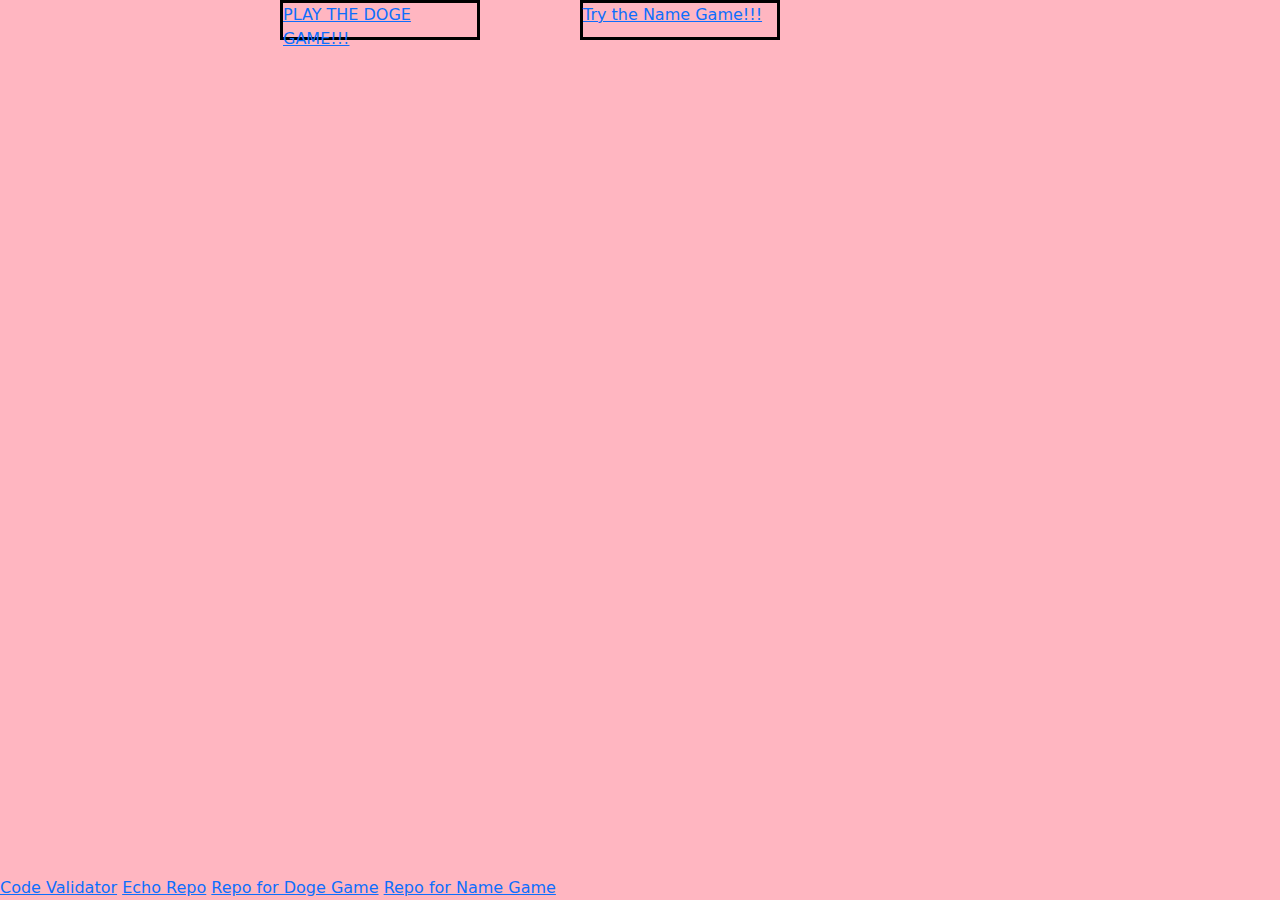
==== index.html @ f518c184 "Add files via upload" ====
<!DOCTYPE html>
<html lang="en" >
<head>
  <meta charset="UTF-8">
  <title>CodePen - A Pen by MelHart</title>
  <link rel="stylesheet" href="./style.css">
  <meta name="viewport" content="width=device-width, initial-scale=1"><link rel='stylesheet' href='https://cdnjs.cloudflare.com/ajax/libs/bootstrap/5.0.2/css/bootstrap.min.css'><link rel="stylesheet" href="styles/style.css">

</head>
<body>
<!-- partial:index.partial.html -->
<!DOCTYPE html>
<html lang="en" >
<head>
  <meta charset="UTF-8">




<a href="https://queerinstem.github.io/Bravo-Echo/" target="_blank" id = "game1" >PLAY THE DOGE GAME!!! </a> 

<a href="https://queerinstem.github.io/Delta-Echo/" target="_blank" id = "game2" >Try the Name Game!!!</a>

</head>

<body>

<!-- Lin to mt validator -->
</body>

<footer>
<br>
<a href="https://validator.w3.org/nu/" target="_blank" id = "val" >Code Validator</a>
<a href="https://github.com/QueerInSTEM/Echo-Mel" target="_blank" id = "Repo">Echo Repo</a>

<a href="https://github.com/QueerInSTEM/Charlie-fall-2023" target="_blank" id = "DogeRepo">Repo for Doge Game</a>
<a href="https://github.com/QueerInSTEM/Delta" target="_blank" id = "Repo">Repo for Name Game</a>

 
 
<!-- partial -->
</footer>

</html>
---- styles/style.css ----
body{
  background-color: lightpink;
}
#game1{

  position: absolute;
  right: 800px;
  width: 200px;
  height: 40px;
  border: 3px solid black;
}

#game2{
 
  position: absolute;
  right: 500px;
  width: 200px;
  height: 40px;
  border: 3px solid black;
}

a:hover {
  color: hotpink;
}


a:active {
  color: blue;
}

footer{
  position: absolute;
  bottom: 0;
}
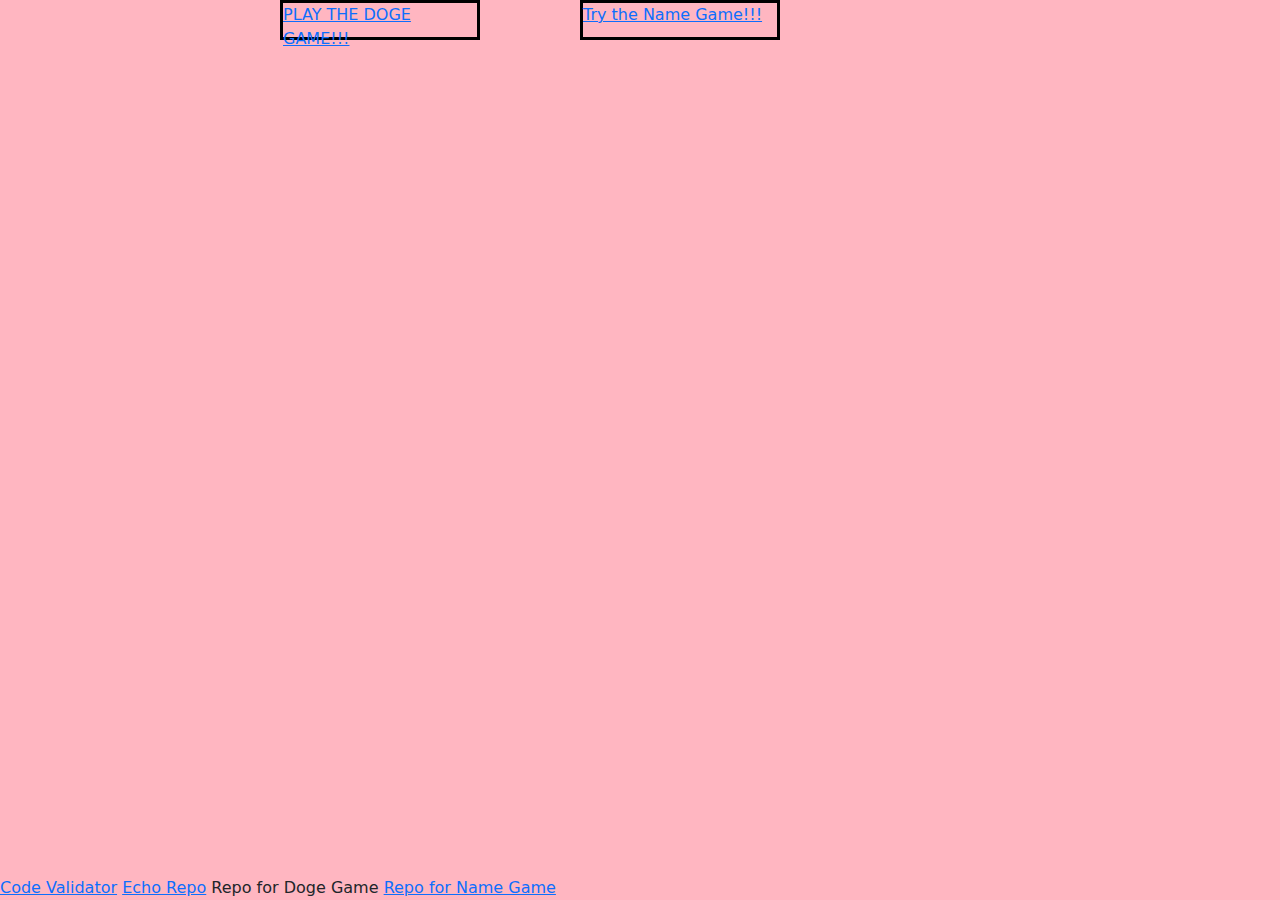
==== commit 19f54510: "Update index.html" ====
--- a/index.html
+++ b/index.html
@@ -33,7 +33,7 @@
 <a href="https://validator.w3.org/nu/" target="_blank" id = "val" >Code Validator</a>
 <a href="https://github.com/QueerInSTEM/Echo-Mel" target="_blank" id = "Repo">Echo Repo</a>
 
-<a href="https://github.com/QueerInSTEM/Charlie-fall-2023" target="_blank" id = "DogeRepo">Repo for Doge Game</a>
+<a https://github.com/QueerInSTEM/Delta-Echo" id = "DogeRepo">Repo for Doge Game</a>
 <a href="https://github.com/QueerInSTEM/Delta" target="_blank" id = "Repo">Repo for Name Game</a>
 
  
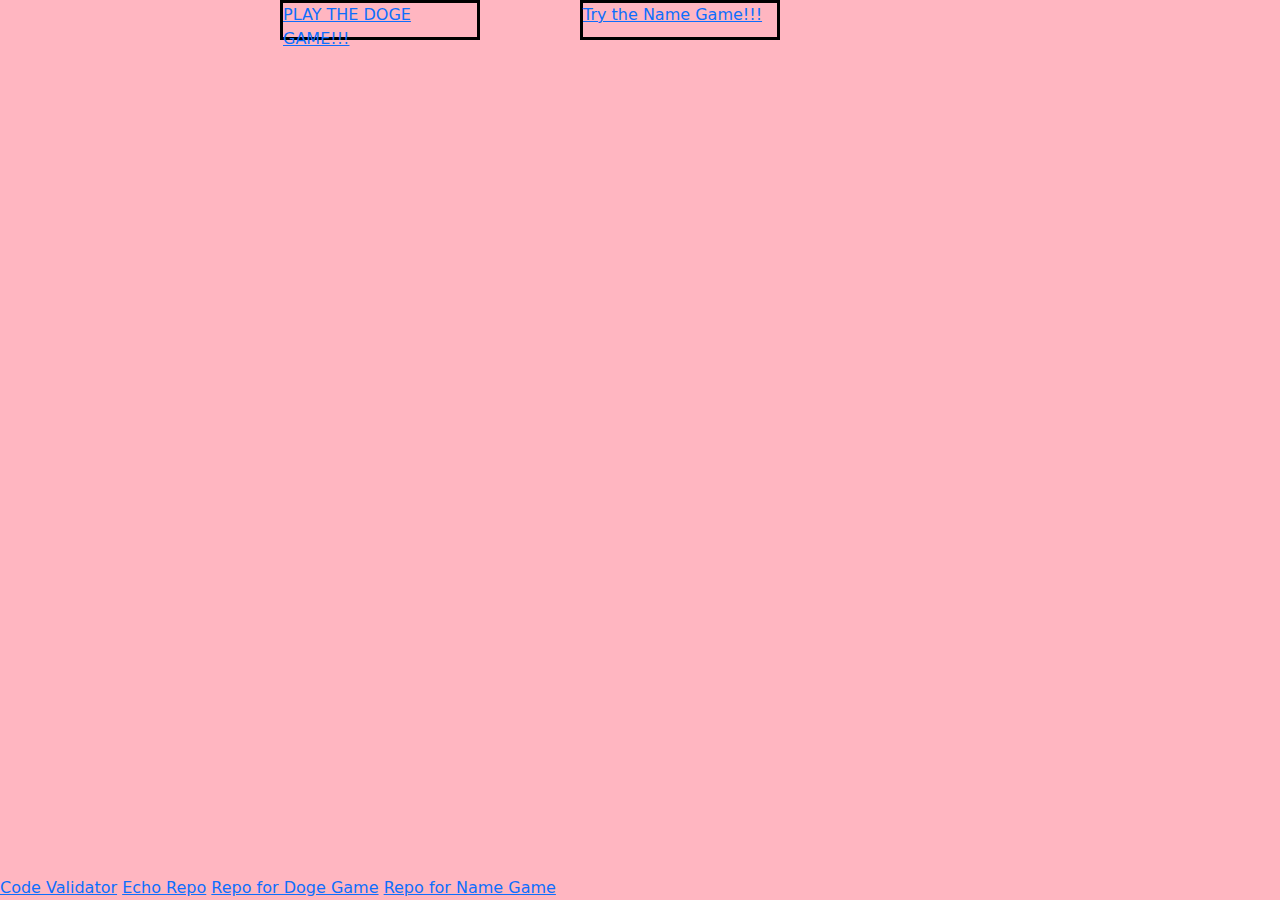
==== commit 435cf34e: "Update index.html" ====
--- a/index.html
+++ b/index.html
@@ -33,7 +33,7 @@
 <a href="https://validator.w3.org/nu/" target="_blank" id = "val" >Code Validator</a>
 <a href="https://github.com/QueerInSTEM/Echo-Mel" target="_blank" id = "Repo">Echo Repo</a>
 
-<a https://github.com/QueerInSTEM/Delta-Echo" id = "DogeRepo">Repo for Doge Game</a>
+<a href = "https://github.com/QueerInSTEM/Delta-Echo" id = "DogeRepo">Repo for Doge Game</a>
 <a href="https://github.com/QueerInSTEM/Delta" target="_blank" id = "Repo">Repo for Name Game</a>
 
  
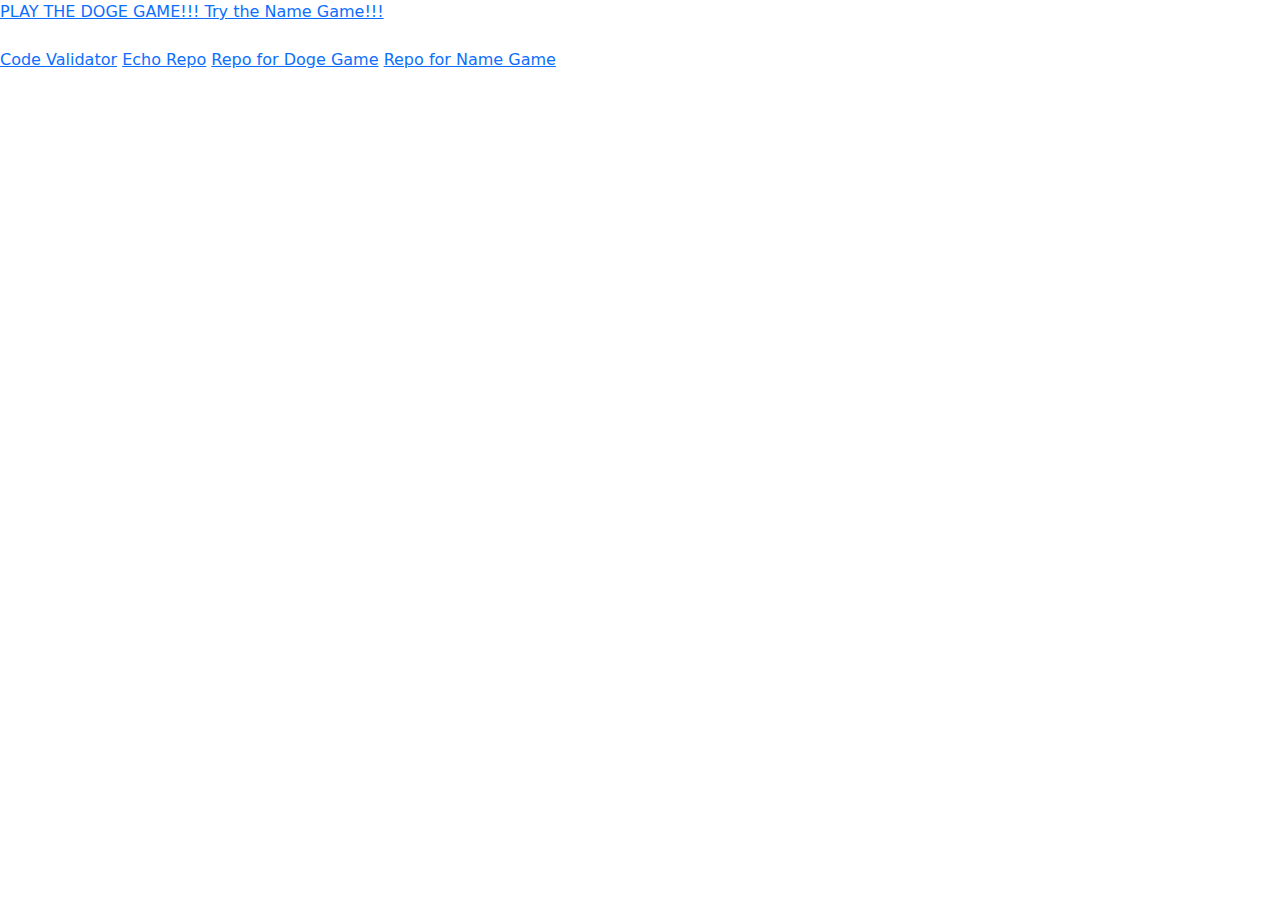
==== commit 5e1cd5f9: "Update index.html" ====
--- a/index.html
+++ b/index.html
@@ -4,7 +4,7 @@
   <meta charset="UTF-8">
   <title>CodePen - A Pen by MelHart</title>
   <link rel="stylesheet" href="./style.css">
-  <meta name="viewport" content="width=device-width, initial-scale=1"><link rel='stylesheet' href='https://cdnjs.cloudflare.com/ajax/libs/bootstrap/5.0.2/css/bootstrap.min.css'><link rel="stylesheet" href="styles/style.css">
+  <meta name="viewport" content="width=device-width, initial-scale=1"><link rel='stylesheet' href='https://cdnjs.cloudflare.com/ajax/libs/bootstrap/5.0.2/css/bootstrap.min.css'<link rel="stylesheet" href="styles/style.css">
 
 </head>
 <body>
@@ -33,8 +33,8 @@
 <a href="https://validator.w3.org/nu/" target="_blank" id = "val" >Code Validator</a>
 <a href="https://github.com/QueerInSTEM/Echo-Mel" target="_blank" id = "Repo">Echo Repo</a>
 
-<a href = "https://github.com/QueerInSTEM/Delta-Echo" id = "DogeRepo">Repo for Doge Game</a>
-<a href="https://github.com/QueerInSTEM/Delta" target="_blank" id = "Repo">Repo for Name Game</a>
+<a href="https://github.com/QueerInSTEM/Bravo-Echo" target="_blank" id = "DogeRepo">Repo for Doge Game</a>
+<a href="https://github.com/QueerInSTEM/Delta-Echo" target="_blank" id = "Repo">Repo for Name Game</a>
 
  
  
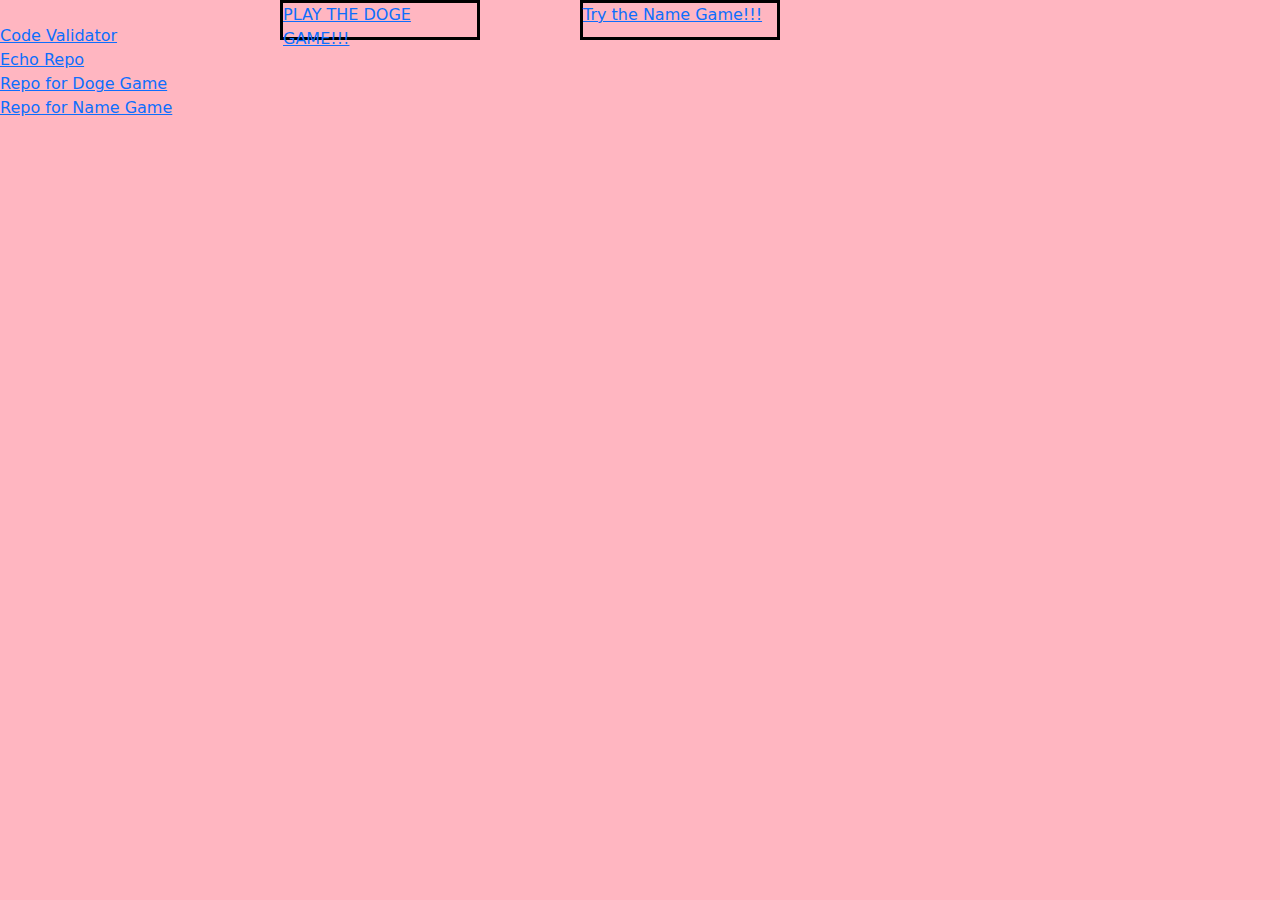
==== commit 9561d1cf: "Add files via upload" ====
--- a/index.html
+++ b/index.html
@@ -2,43 +2,39 @@
 <html lang="en" >
 <head>
   <meta charset="UTF-8">
-  <title>CodePen - A Pen by MelHart</title>
+  <title>Mel's Echo</title>
   <link rel="stylesheet" href="./style.css">
-  <meta name="viewport" content="width=device-width, initial-scale=1"><link rel='stylesheet' href='https://cdnjs.cloudflare.com/ajax/libs/bootstrap/5.0.2/css/bootstrap.min.css'<link rel="stylesheet" href="styles/style.css">
-
-</head>
-<body>
-<!-- partial:index.partial.html -->
-<!DOCTYPE html>
-<html lang="en" >
-<head>
-  <meta charset="UTF-8">
-
-
-
-
-<a href="https://queerinstem.github.io/Bravo-Echo/" target="_blank" id = "game1" >PLAY THE DOGE GAME!!! </a> 
-
-<a href="https://queerinstem.github.io/Delta-Echo/" target="_blank" id = "game2" >Try the Name Game!!!</a>
-
+  <meta name="viewport" content="width=device-width, initial-scale=1"><link rel='stylesheet' href='https://cdnjs.cloudflare.com/ajax/libs/bootstrap/5.0.2/css/bootstrap.min.css'><link rel="stylesheet" href="styles/style.css">
+ 
 </head>
 
 <body>
 
-<!-- Lin to mt validator -->
+  <a href="https://queerinstem.github.io/Bravo-Echo/" target="_blank" id = "game1" >PLAY THE DOGE GAME!!! </a> 
+
+  <a href="https://queerinstem.github.io/Delta-Echo/" target="_blank" id = "game2" >Try the Name Game!!!</a>
+  
+  
 </body>
 
+
+<!-- Lin to mt validator -->
+
 <footer>
-<br>
-<a href="https://validator.w3.org/nu/" target="_blank" id = "val" >Code Validator</a>
-<a href="https://github.com/QueerInSTEM/Echo-Mel" target="_blank" id = "Repo">Echo Repo</a>
-
-<a href="https://github.com/QueerInSTEM/Bravo-Echo" target="_blank" id = "DogeRepo">Repo for Doge Game</a>
-<a href="https://github.com/QueerInSTEM/Delta-Echo" target="_blank" id = "Repo">Repo for Name Game</a>
-
- 
- 
-<!-- partial -->
+  <div>
+    <br>
+    <a href="https://validator.w3.org/nu/" target="_blank" >Code Validator</a> 
+    <br>
+    <a href="https://github.com/QueerInSTEM/Echo-Mel" target="_blank" id = "Repo">Echo Repo</a>
+    <br>
+    <a href="https://github.com/QueerInSTEM/Bravo-Echo" target="_blank" id = "DogeRepo">Repo for Doge Game</a>
+    <br>
+    <a href="https://github.com/QueerInSTEM/Delta-Echo" target="_blank" id = "NameRepo">Repo for Name Game</a>
+  
+   
+  </div>
 </footer>
 
+
+
 </html>
--- a/styles/style.css
+++ b/styles/style.css
@@ -1,5 +1,7 @@
 body{
   background-color: lightpink;
+  
+  
 }
 #game1{
 
@@ -29,6 +31,7 @@
 }
 
 footer{
-  position: absolute;
+  position: relative;
   bottom: 0;
-}+  left: 0;
+}
